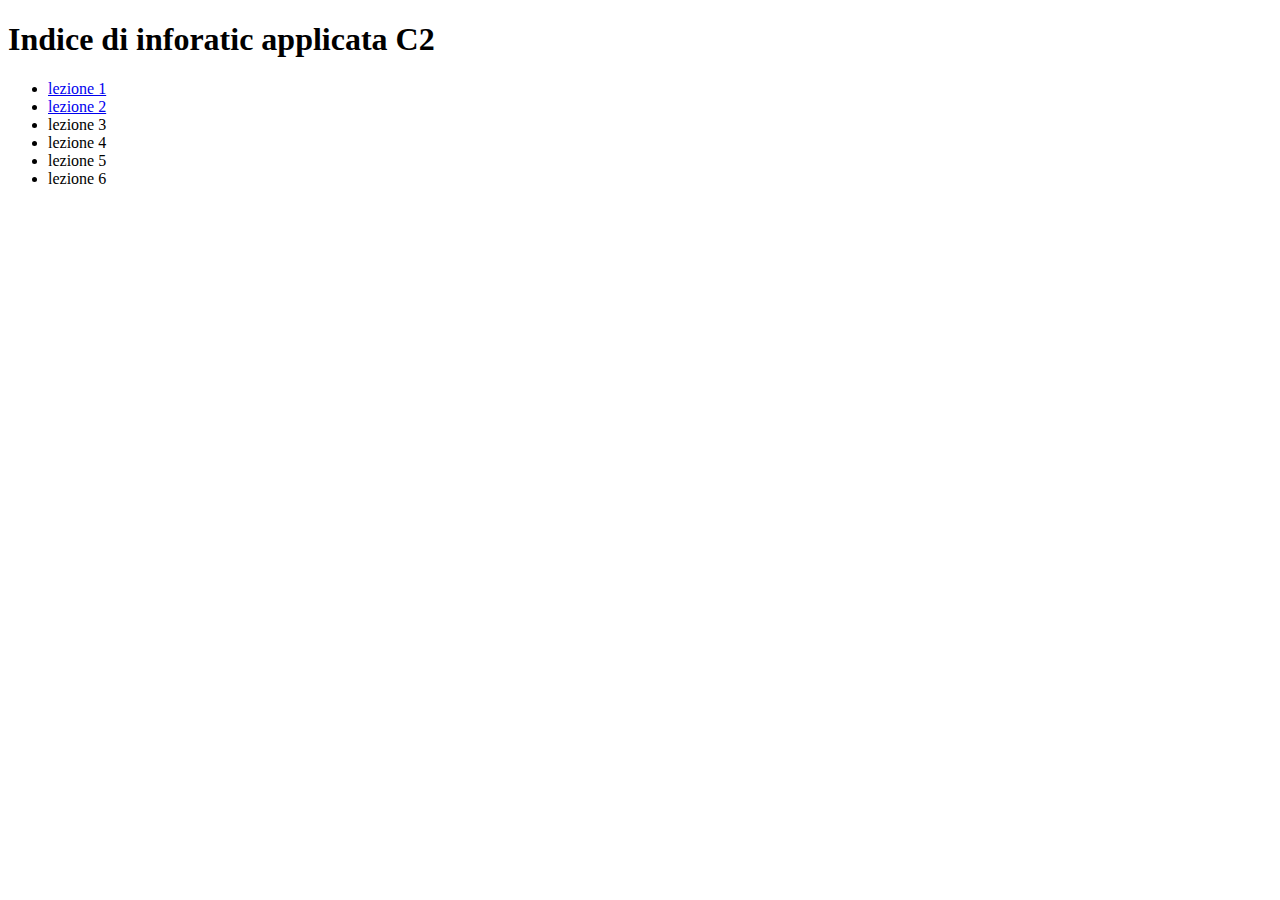
==== index.html @ f8cf9f37 "adding initial files" ====
<!-- definiamo il nostro primo esempio -->
<!DOCTYPE html>
<head>
    <title> esempio di pagina della sezione C2 di LCG-IA </title>
</head>
<body>
    <!-- vorrei rappresentare un indice con un collegamento 
        a altre pagine html questo collegamento 
        vorrei che se lo clicco mi porti in un altra pagina html-->
    <h1> Indice di inforatic applicata C2 </h1>
    <p> 
        <ul>
            <li> <a href="lezione1.html"> lezione 1 </a></li>
            <li> <a href="esempio1.html"> lezione 2 </a> </li>
            <li> lezione 3 </li>
            <li> lezione 4 </li>
            <li> lezione 5 </li>
            <li> lezione 6 </li>

        </ul>
    </p>
</body>
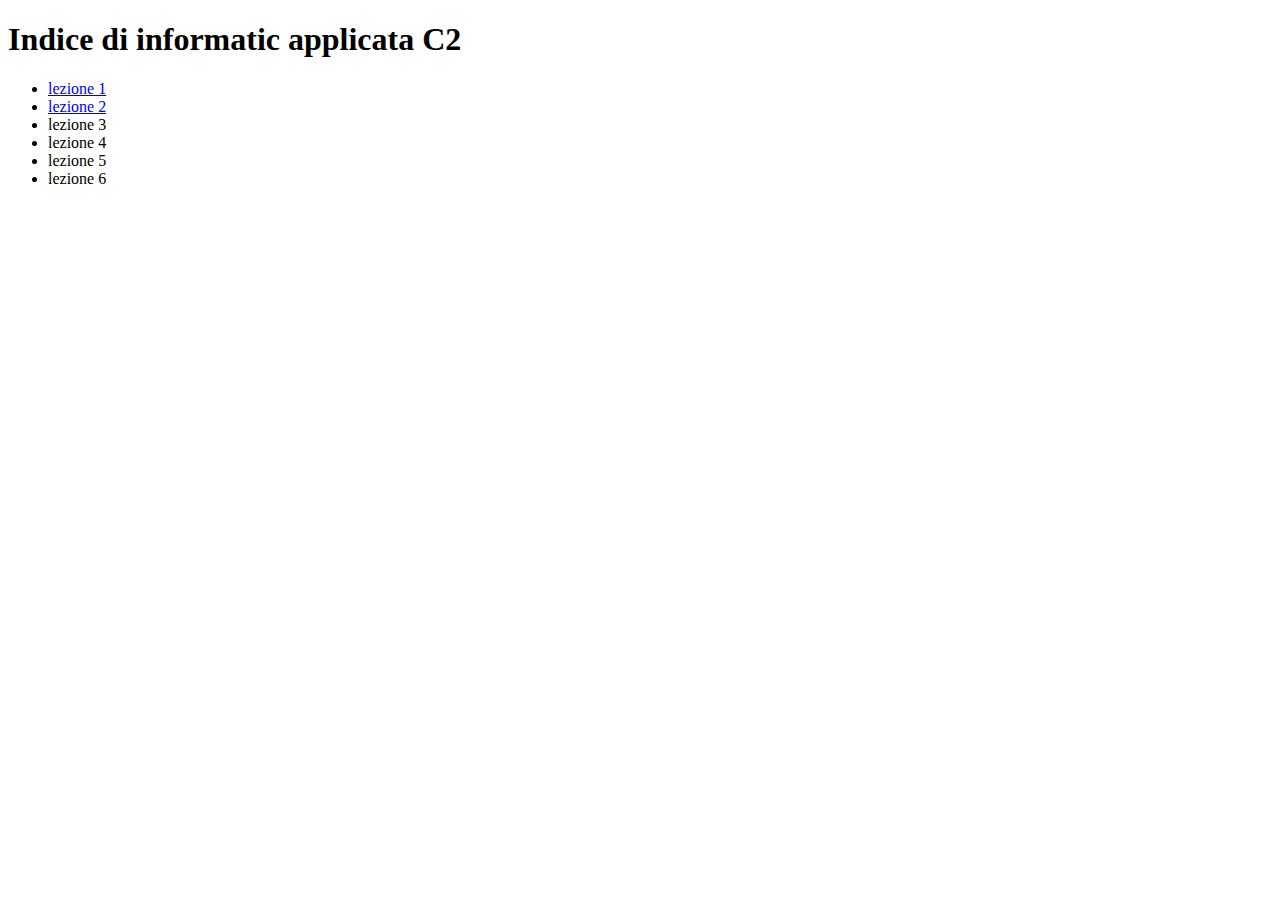
==== commit 369586f0: "[init] basic template download" ====
--- a/index.html
+++ b/index.html
@@ -7,7 +7,7 @@
     <!-- vorrei rappresentare un indice con un collegamento 
         a altre pagine html questo collegamento 
         vorrei che se lo clicco mi porti in un altra pagina html-->
-    <h1> Indice di inforatic applicata C2 </h1>
+    <h1> Indice di informatic applicata C2 </h1>
     <p> 
         <ul>
             <li> <a href="lezione1.html"> lezione 1 </a></li>
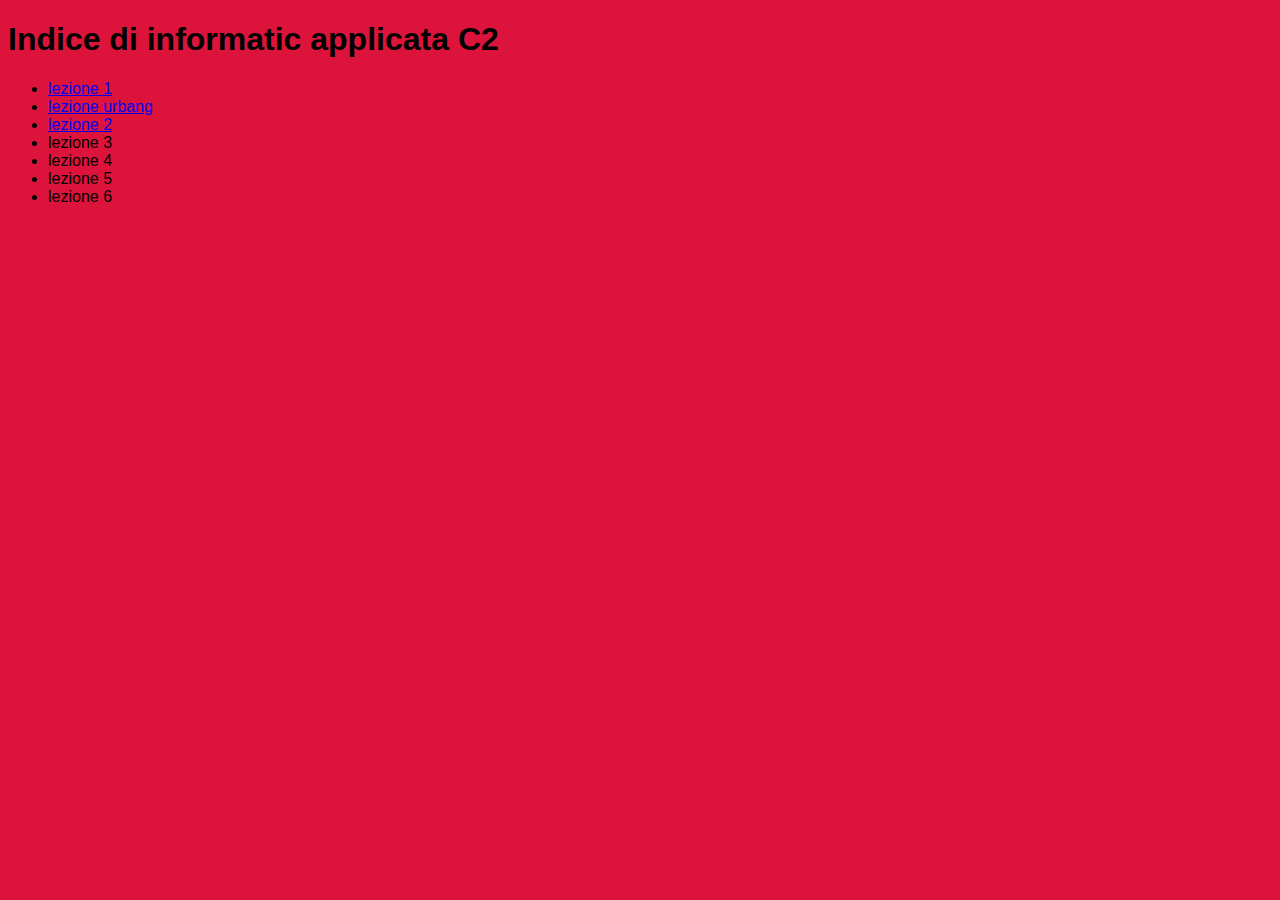
==== commit a205f260: "att" ====
--- a/index.html
+++ b/index.html
@@ -2,6 +2,7 @@
 <!DOCTYPE html>
 <head>
     <title> esempio di pagina della sezione C2 di LCG-IA </title>
+    <link rel="stylesheet" href="styles/home.css"> 
 </head>
 <body>
     <!-- vorrei rappresentare un indice con un collegamento 
@@ -10,7 +11,8 @@
     <h1> Indice di informatic applicata C2 </h1>
     <p> 
         <ul>
-            <li> <a href="lezione1.html"> lezione 1 </a></li>
+            <li> <a href="lezione1.html"> lezione 1 </a></li>  
+            <li> <a href="esempio1.html"> lezione urbang </a></li>
             <li> <a href="esempio1.html"> lezione 2 </a> </li>
             <li> lezione 3 </li>
             <li> lezione 4 </li>
--- a/styles/home.css
+++ b/styles/home.css
@@ -0,0 +1,10 @@
+@font-face {
+    font-family: 'Director';
+    src: url("../assets/DirectorRegular.ttf");
+    font-weight: 400;
+}
+
+body{
+    background-color: crimson;
+    font-family: 'DirectorRegular', Helvetica, sans-serif;
+}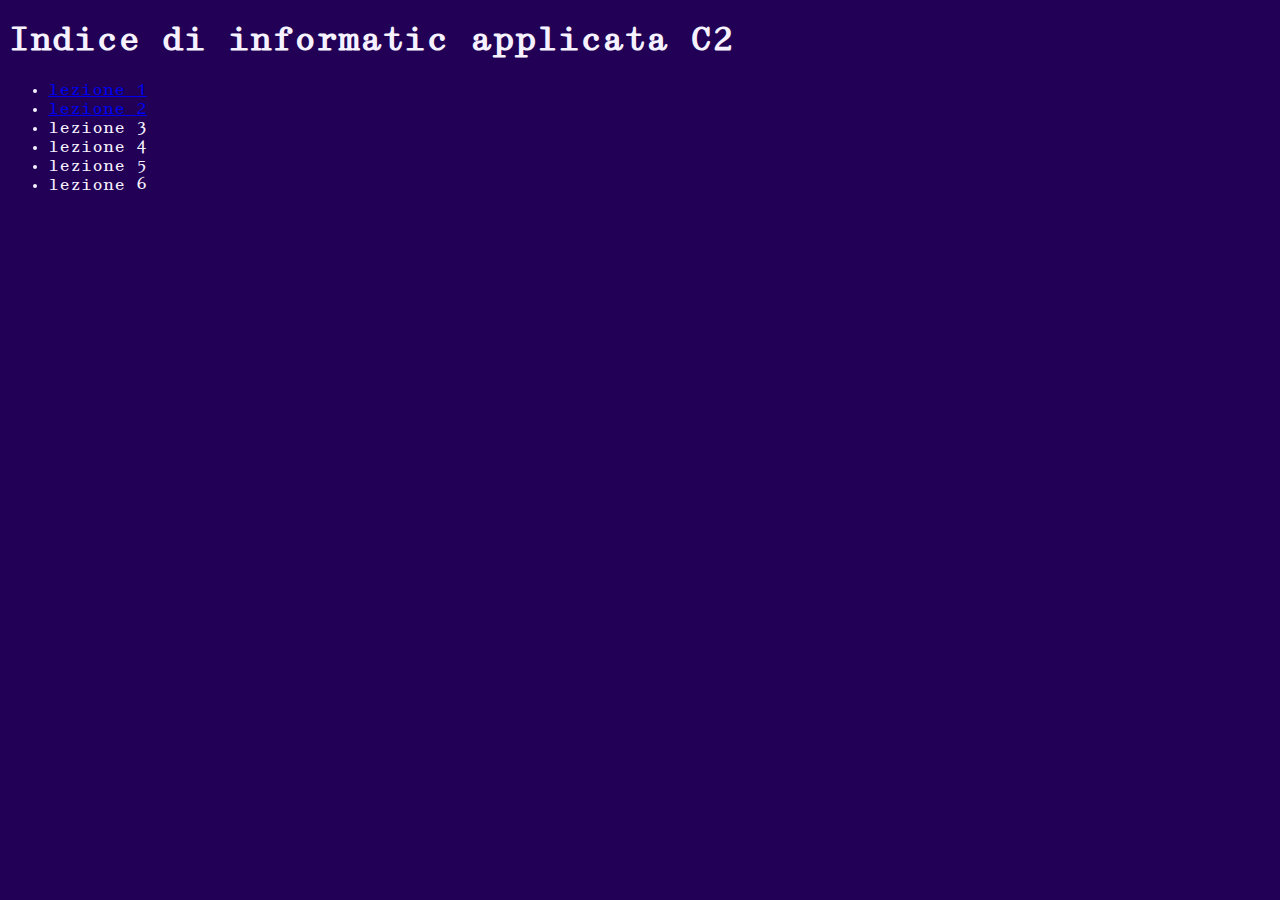
==== commit e9363152: "atualização link lezione 2" ====
--- a/index.html
+++ b/index.html
@@ -12,8 +12,7 @@
     <p> 
         <ul>
             <li> <a href="lezione1.html"> lezione 1 </a></li>  
-            <li> <a href="esempio1.html"> lezione urbang </a></li>
-            <li> <a href="esempio1.html"> lezione 2 </a> </li>
+            <li> <a href="Lezione 2/p5advanced/index.html"> lezione 2 </a> </li>
             <li> lezione 3 </li>
             <li> lezione 4 </li>
             <li> lezione 5 </li>
--- a/styles/home.css
+++ b/styles/home.css
@@ -1,10 +1,10 @@
 @font-face {
-    font-family: 'Director';
+    font-family: 'DirectorRegular';
     src: url("../assets/DirectorRegular.ttf");
-    font-weight: 400;
 }
 
 body{
-    background-color: crimson;
+    background-color: rgb(33, 0, 85);
     font-family: 'DirectorRegular', Helvetica, sans-serif;
+    color:rgb(246, 241, 255);
 }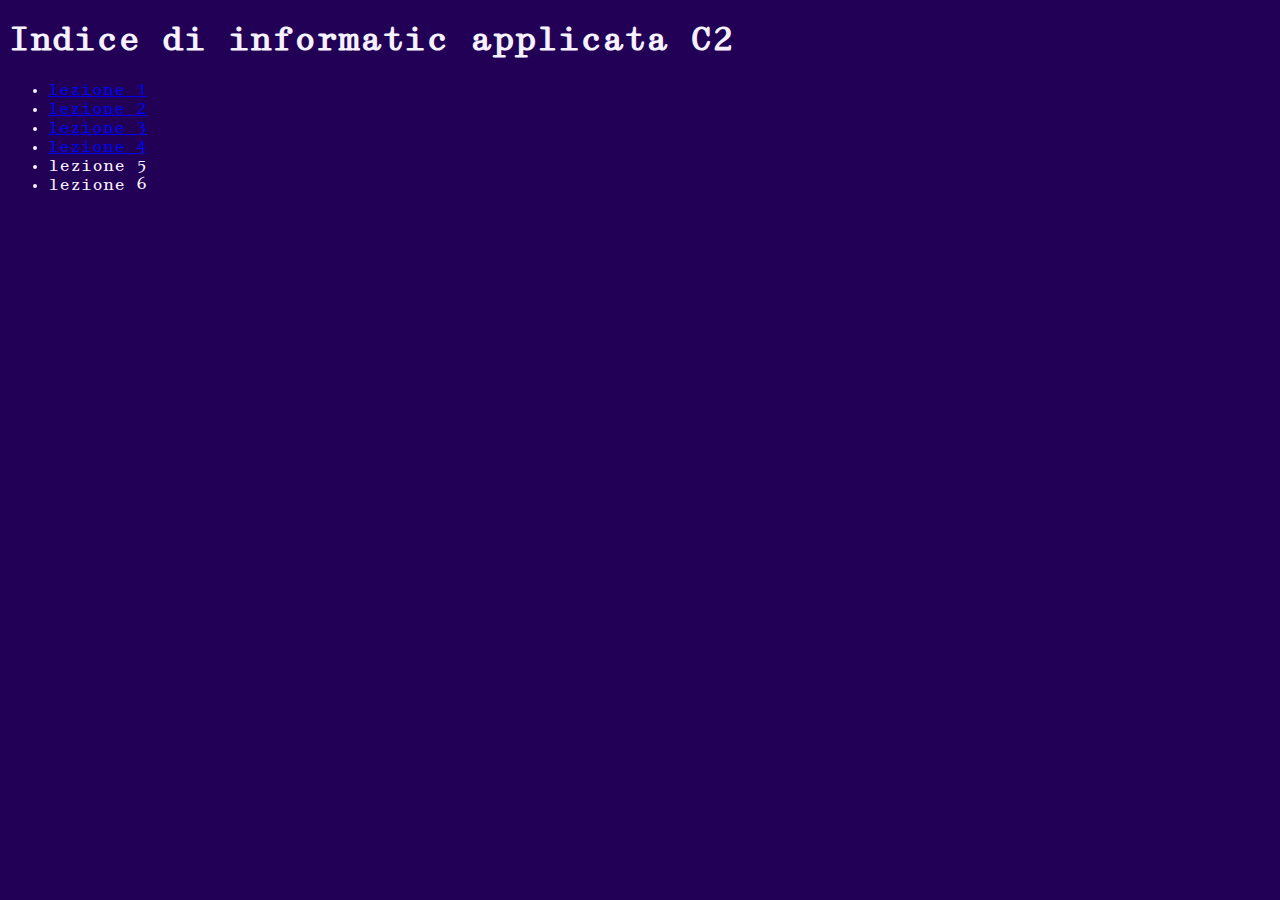
==== commit 3f17776a: "26/10-3" ====
--- a/index.html
+++ b/index.html
@@ -13,8 +13,8 @@
         <ul>
             <li> <a href="lezione1.html"> lezione 1 </a></li>  
             <li> <a href="Lezione 2/p5advanced/index.html"> lezione 2 </a> </li>
-            <li> lezione 3 </li>
-            <li> lezione 4 </li>
+            <li> <a href="Lezione 3/index.html"> lezione 3 </a> </li>
+            <li> <a href="Lezione 4/lezione4.html"> lezione 4 </a> </li>
             <li> lezione 5 </li>
             <li> lezione 6 </li>
 
